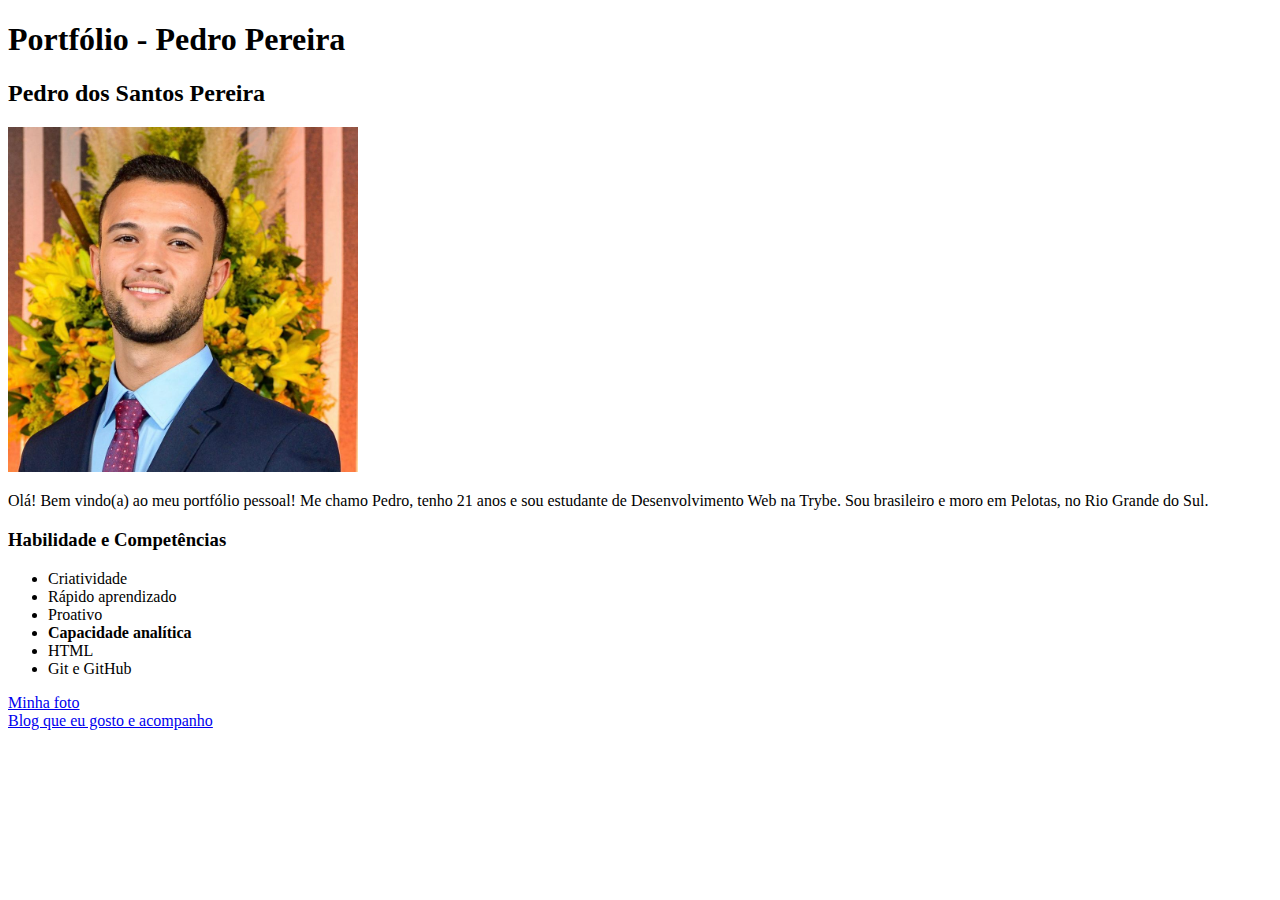
==== index.html @ f5034d41 "Criação do meu portfolio pessoal" ====
<!DOCTYPE html>
<html lang="pt-br">
<head>
    <meta charset="UTF-8">
    <title>Portfólio pessoal</title>
</head>
<body>
    <h1>Portfólio - Pedro Pereira</h1>
    <h2>Pedro dos Santos Pereira</h2>
    <img id="foto-pessoal" src="/images/foto-pessoal.jpeg" alt="Foto Pedro Pereira" width="350px">
    <p>
        Olá! Bem vindo(a) ao meu portfólio pessoal! Me chamo Pedro, tenho 21 anos e sou estudante de Desenvolvimento Web na Trybe. Sou brasileiro e moro em Pelotas, no Rio Grande do Sul.
    </p>

    <h3>Habilidade e Competências</h3>
    <ul>
        <li>Criatividade</li>
        <li>Rápido aprendizado</li>
        <li>Proativo</li>
        <li><strong>Capacidade analítica</strong></li>
        <li>HTML</li>
        <li>Git e GitHub</li>
    </ul>

    <a href="#foto-pessoal">Minha foto</a>

    <br>

    <a href="https://blog.betrybe.com/" target="_blank">Blog que eu gosto e acompanho</a>
    
</body>
</html>
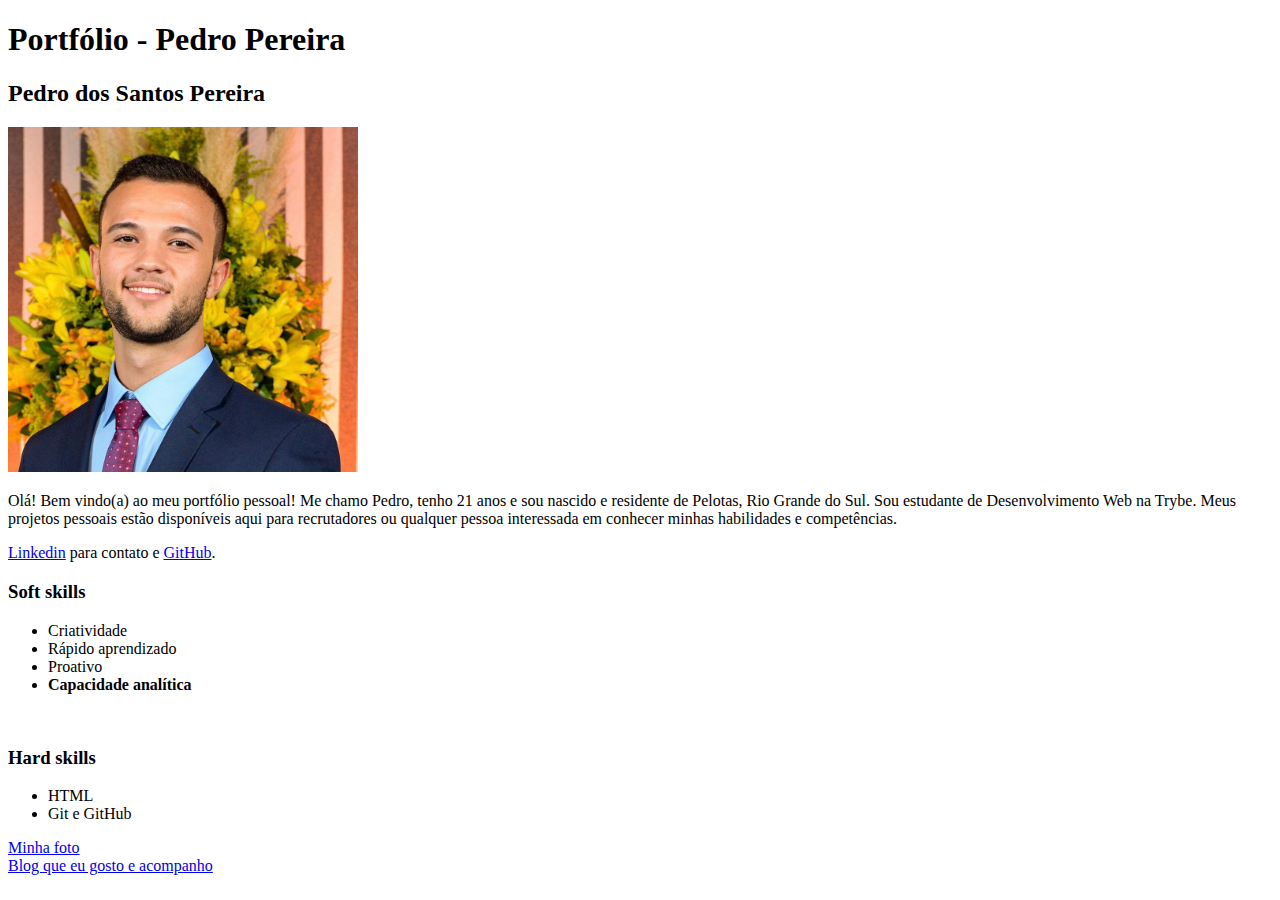
==== commit bf2e8671: "portfolio criado" ====
--- a/index.html
+++ b/index.html
@@ -9,15 +9,24 @@
     <h2>Pedro dos Santos Pereira</h2>
     <img id="foto-pessoal" src="/images/foto-pessoal.jpeg" alt="Foto Pedro Pereira" width="350px">
     <p>
-        Olá! Bem vindo(a) ao meu portfólio pessoal! Me chamo Pedro, tenho 21 anos e sou estudante de Desenvolvimento Web na Trybe. Sou brasileiro e moro em Pelotas, no Rio Grande do Sul.
+        Olá! Bem vindo(a) ao meu portfólio pessoal! Me chamo Pedro, tenho 21 anos e sou nascido e residente de Pelotas, Rio Grande do Sul. Sou estudante de Desenvolvimento Web na Trybe. Meus projetos pessoais estão disponíveis aqui para recrutadores ou qualquer pessoa interessada em conhecer minhas habilidades e competências.
     </p>
+    <p><a href="https://www.linkedin.com/in/pedropereiradev/" target="_blank">Linkedin</a> para contato e <a href="https://github.com/pedropereiradev" target="_blank">GitHub</a>.</p>
+  
 
-    <h3>Habilidade e Competências</h3>
+
+    <h3>Soft skills</h3>
     <ul>
         <li>Criatividade</li>
         <li>Rápido aprendizado</li>
         <li>Proativo</li>
         <li><strong>Capacidade analítica</strong></li>
+    </ul>
+
+    <br>
+
+    <h3>Hard skills</h3>
+    <ul>
         <li>HTML</li>
         <li>Git e GitHub</li>
     </ul>
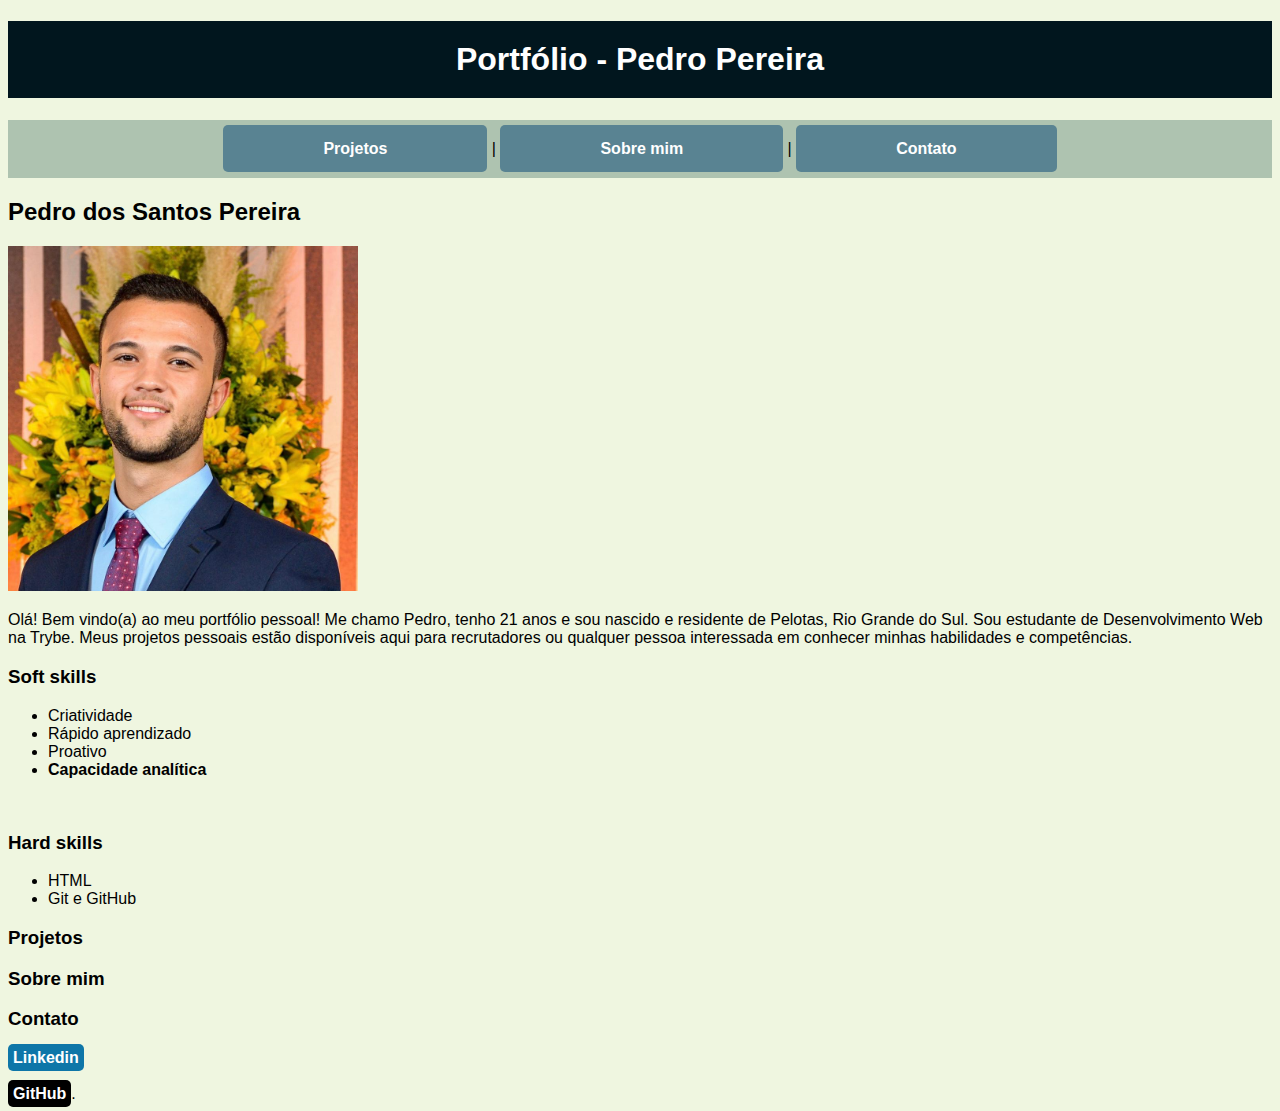
==== commit 1076b887: "Estilização portfólio" ====
--- a/index.html
+++ b/index.html
@@ -2,18 +2,22 @@
 <html lang="pt-br">
 <head>
     <meta charset="UTF-8">
+    <link rel="stylesheet" type="text/css" href="style.css">
     <title>Portfólio pessoal</title>
 </head>
 <body>
-    <h1>Portfólio - Pedro Pereira</h1>
+    <h1 id="title">Portfólio - Pedro Pereira</h1>
+    <p id="navbar">
+        <a href="" class="navbar-item button">Projetos</a> | <a href="" class="navbar-item button">Sobre mim</a> | <a href="" class="navbar-item button">Contato</a>
+    </p>
+
     <h2>Pedro dos Santos Pereira</h2>
+
     <img id="foto-pessoal" src="/images/foto-pessoal.jpeg" alt="Foto Pedro Pereira" width="350px">
+
     <p>
         Olá! Bem vindo(a) ao meu portfólio pessoal! Me chamo Pedro, tenho 21 anos e sou nascido e residente de Pelotas, Rio Grande do Sul. Sou estudante de Desenvolvimento Web na Trybe. Meus projetos pessoais estão disponíveis aqui para recrutadores ou qualquer pessoa interessada em conhecer minhas habilidades e competências.
     </p>
-    <p><a href="https://www.linkedin.com/in/pedropereiradev/" target="_blank">Linkedin</a> para contato e <a href="https://github.com/pedropereiradev" target="_blank">GitHub</a>.</p>
-  
-
 
     <h3>Soft skills</h3>
     <ul>
@@ -31,11 +35,14 @@
         <li>Git e GitHub</li>
     </ul>
 
-    <a href="#foto-pessoal">Minha foto</a>
+    <h3>Projetos</h3>
 
-    <br>
+    <h3>Sobre mim</h3>
 
-    <a href="https://blog.betrybe.com/" target="_blank">Blog que eu gosto e acompanho</a>
+    <h3>Contato</h3>
+    <a href="https://www.linkedin.com/in/pedropereiradev/" target="_blank"  class="button" id="linkedin-contact"> Linkedin</a>
+    <br><br>
+    <a href="https://github.com/pedropereiradev" target="_blank" class="button" id="github-page">GitHub</a>.
     
 </body>
 </html>--- a/style.css
+++ b/style.css
@@ -0,0 +1,44 @@
+body {
+    font-family:'Franklin Gothic Medium', 'Arial Narrow', Arial, sans-serif ;
+    background-color: #EFF6E0;
+    font-size: 16px;
+}
+
+.navbar-item{
+    padding: 15px 100px 15px 100px;
+    background-color: #598392;
+    
+}
+
+.button{
+    border-radius: 5px;
+    text-decoration: none;
+    color: white;
+    font-weight: bold;
+}
+
+
+#title{
+    color: white;
+    text-align: center;
+    background-color: #01161E;
+    padding: 20px;
+}
+
+#navbar {
+    background-color: #AEC3B0;
+    text-align: center;
+    padding: 20px;
+}
+
+#linkedin-contact{
+    background-color: #0E76A8;
+    padding: 5px;
+  
+    
+}
+
+#github-page{
+    padding: 5px;
+    background-color: black;
+}
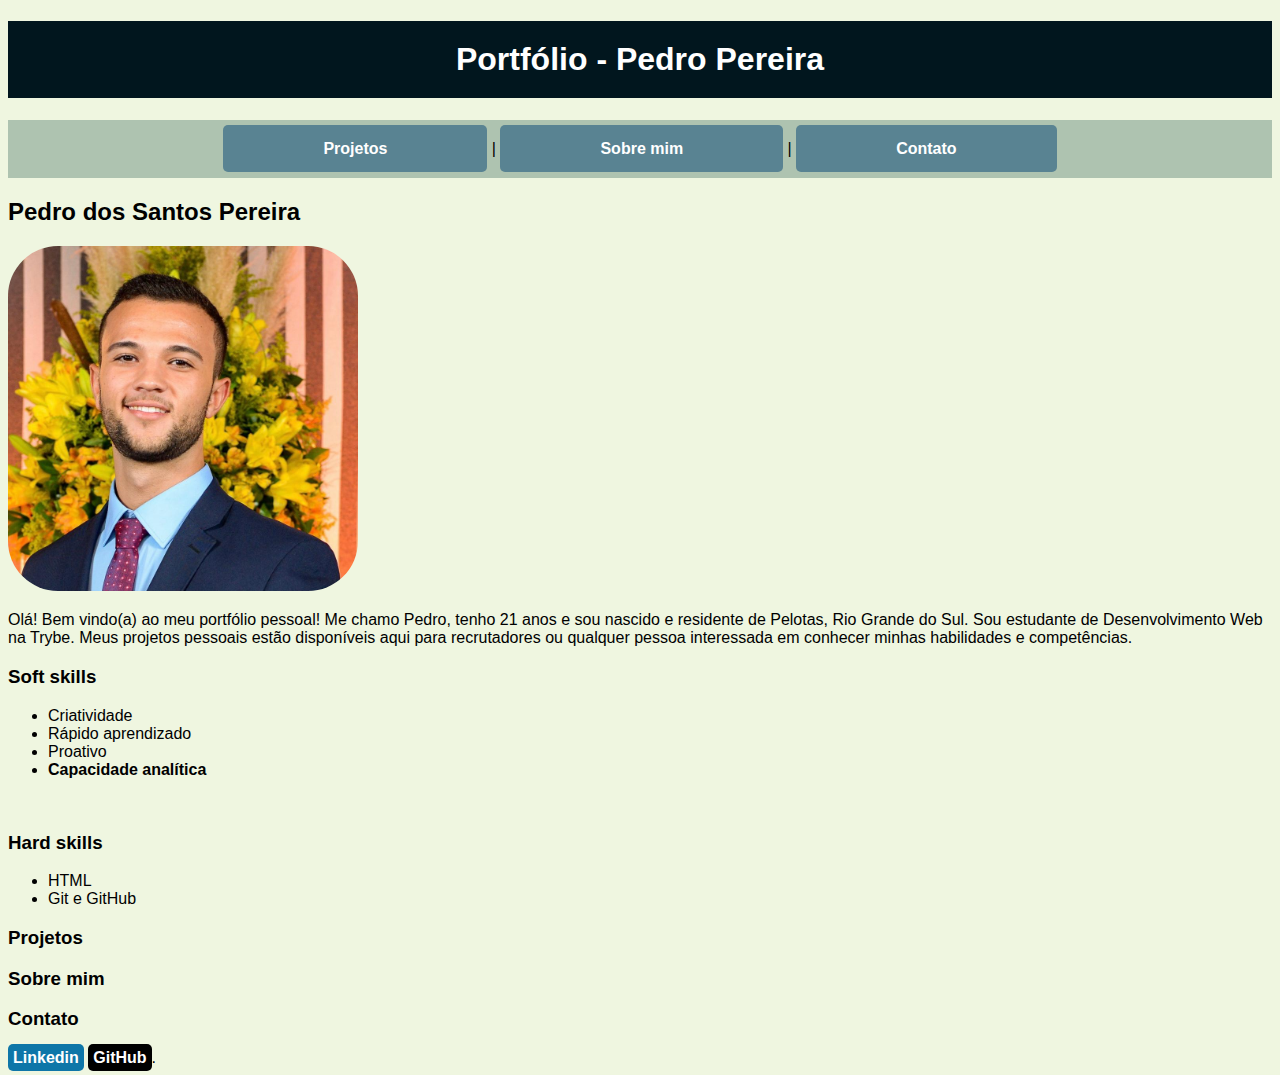
==== commit 08b77152: "alteração de fonte do titulo" ====
--- a/index.html
+++ b/index.html
@@ -11,9 +11,9 @@
         <a href="" class="navbar-item button">Projetos</a> | <a href="" class="navbar-item button">Sobre mim</a> | <a href="" class="navbar-item button">Contato</a>
     </p>
 
-    <h2>Pedro dos Santos Pereira</h2>
+    <h2 id="personal">Pedro dos Santos Pereira</h2>
 
-    <img id="foto-pessoal" src="/images/foto-pessoal.jpeg" alt="Foto Pedro Pereira" width="350px">
+    <img id="picture" src="/images/foto-pessoal.jpeg" alt="Foto Pedro Pereira" width="350px">
 
     <p>
         Olá! Bem vindo(a) ao meu portfólio pessoal! Me chamo Pedro, tenho 21 anos e sou nascido e residente de Pelotas, Rio Grande do Sul. Sou estudante de Desenvolvimento Web na Trybe. Meus projetos pessoais estão disponíveis aqui para recrutadores ou qualquer pessoa interessada em conhecer minhas habilidades e competências.
@@ -41,7 +41,6 @@
 
     <h3>Contato</h3>
     <a href="https://www.linkedin.com/in/pedropereiradev/" target="_blank"  class="button" id="linkedin-contact"> Linkedin</a>
-    <br><br>
     <a href="https://github.com/pedropereiradev" target="_blank" class="button" id="github-page">GitHub</a>.
     
 </body>
--- a/style.css
+++ b/style.css
@@ -7,7 +7,6 @@
 .navbar-item{
     padding: 15px 100px 15px 100px;
     background-color: #598392;
-    
 }
 
 .button{
@@ -19,6 +18,7 @@
 
 
 #title{
+    font-family: Helvetica;
     color: white;
     text-align: center;
     background-color: #01161E;
@@ -34,11 +34,13 @@
 #linkedin-contact{
     background-color: #0E76A8;
     padding: 5px;
-  
-    
 }
 
 #github-page{
     padding: 5px;
     background-color: black;
 }
+
+#picture{
+    border-radius: 50px;
+}
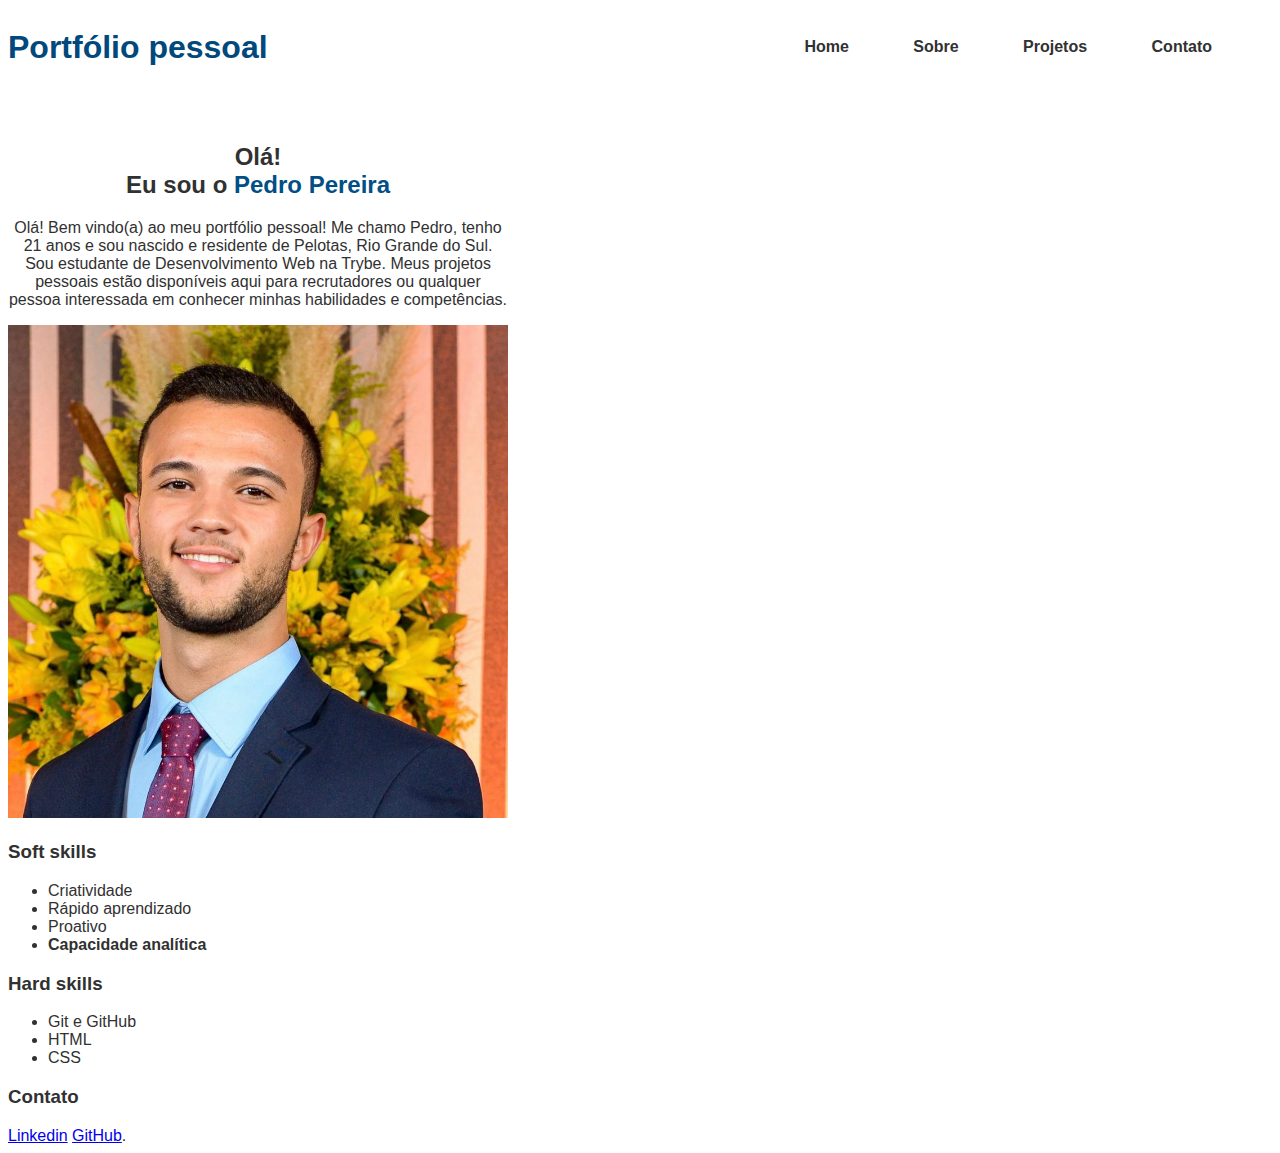
==== commit d700c318: "Estilo da barra de navegação finalizado" ====
--- a/index.html
+++ b/index.html
@@ -6,42 +6,55 @@
     <title>Portfólio pessoal</title>
 </head>
 <body>
-    <h1 id="title">Portfólio - Pedro Pereira</h1>
-    <p id="navbar">
-        <a href="" class="navbar-item button">Projetos</a> | <a href="" class="navbar-item button">Sobre mim</a> | <a href="" class="navbar-item button">Contato</a>
-    </p>
+    <div id="navigation-bar">
+        <div id="page-title">
+            <h1>Portfólio pessoal</h1>
+        </div>
+        <div id="navigation-menu">
+            <a href="">Home</a>
+            <a href="">Sobre</a>
+            <a href="">Projetos</a>
+            <a href="">Contato</a>
+        </div>
 
-    <h2 id="personal">Pedro dos Santos Pereira</h2>
-
-    <img id="picture" src="/images/foto-pessoal.jpeg" alt="Foto Pedro Pereira" width="350px">
-
-    <p>
-        Olá! Bem vindo(a) ao meu portfólio pessoal! Me chamo Pedro, tenho 21 anos e sou nascido e residente de Pelotas, Rio Grande do Sul. Sou estudante de Desenvolvimento Web na Trybe. Meus projetos pessoais estão disponíveis aqui para recrutadores ou qualquer pessoa interessada em conhecer minhas habilidades e competências.
-    </p>
-
-    <h3>Soft skills</h3>
-    <ul>
-        <li>Criatividade</li>
-        <li>Rápido aprendizado</li>
-        <li>Proativo</li>
-        <li><strong>Capacidade analítica</strong></li>
-    </ul>
-
-    <br>
-
-    <h3>Hard skills</h3>
-    <ul>
-        <li>HTML</li>
-        <li>Git e GitHub</li>
-    </ul>
-
-    <h3>Projetos</h3>
-
-    <h3>Sobre mim</h3>
-
-    <h3>Contato</h3>
-    <a href="https://www.linkedin.com/in/pedropereiradev/" target="_blank"  class="button" id="linkedin-contact"> Linkedin</a>
-    <a href="https://github.com/pedropereiradev" target="_blank" class="button" id="github-page">GitHub</a>.
-    
+    </div>
+    <div id="apresentation">
+        <div id="apresentation-introduction">
+            <h2>Olá!<br>Eu sou o <span id="personal-name">Pedro Pereira</span></h2>
+            <p>
+                Olá! Bem vindo(a) ao meu portfólio pessoal! Me chamo Pedro, tenho 21 anos e sou nascido e residente de Pelotas, Rio
+                Grande do Sul. Sou estudante de Desenvolvimento Web na Trybe. Meus projetos pessoais estão disponíveis aqui para
+                recrutadores ou qualquer pessoa interessada em conhecer minhas habilidades e competências.
+            </p>
+        </div>
+        <div id="apresentation-imageblock">
+            <img id="apresentation-image" src="images/foto-pessoal.jpeg" alt="Foto pessoal">
+        </div>
+    </div>
+    <div id="skills">
+        <div id="soft-skills">
+            <h3>Soft skills</h3>
+            <ul>
+                <li>Criatividade</li>
+                <li>Rápido aprendizado</li>
+                <li>Proativo</li>
+                <li><strong>Capacidade analítica</strong></li>
+            </ul>
+        </div>
+        <div id="hard-skills">
+            <h3>Hard skills</h3>
+            <ul>
+                <li>Git e GitHub</li>
+                <li>HTML</li>
+                <li>CSS</li>
+            </ul>
+        </div>
+    </div>
+    <div id="contact">
+        <h3>Contato</h3>
+        <a href="https://www.linkedin.com/in/pedropereiradev/" target="_blank" class="button" id="linkedin-contact">
+            Linkedin</a>
+        <a href="https://github.com/pedropereiradev" target="_blank" class="button" id="github-page">GitHub</a>.
+    </div>
 </body>
 </html>--- a/style.css
+++ b/style.css
@@ -1,46 +1,60 @@
-body {
-    font-family:'Franklin Gothic Medium', 'Arial Narrow', Arial, sans-serif ;
-    background-color: #EFF6E0;
-    font-size: 16px;
+body{
+    font-family:'Trebuchet MS', 'Lucida Sans Unicode', 'Lucida Grande', 'Lucida Sans', Arial, sans-serif ;
+    color: rgb(49, 49, 49);
 }
 
-.navbar-item{
-    padding: 15px 100px 15px 100px;
-    background-color: #598392;
+#navigation-bar {
+    /*background-color: coral;*/
 }
 
-.button{
-    border-radius: 5px;
-    text-decoration: none;
-    color: white;
-    font-weight: bold;
+#page-title {
+    display: inline-block;
+    color: rgb(1, 73, 124);
 }
 
-
-#title{
-    font-family: Helvetica;
-    color: white;
-    text-align: center;
-    background-color: #01161E;
-    padding: 20px;
+#personal-name {
+    color: rgb(1, 79, 134);
 }
 
-#navbar {
-    background-color: #AEC3B0;
+ #navigation-menu {
+     display: inline-block;
+     float: right;
+     margin-top: 30px;
+    /* background-color: cyan;*/
+ }
+
+ #navigation-menu a {
+     text-decoration: none;
+     padding-right: 60px ;
+     font-weight: 600;
+     /*background-color:cornflowerblue ;*/
+ }
+
+ #navigation-menu a:visited {
+      color: rgb(49, 49, 49);
+  }
+
+ #navigation-menu a:hover {
+     color: rgb(97, 165, 194);
+     font-weight: bold;
+ }
+
+ #navigation-menu a:active{
+     color: rgb(97, 165, 194);
+     font-weight: bold;
+ }
+
+ #apresentation {
+    margin-top: 35px;
+   /* background-color: darkgrey;*/
+ }
+
+ #apresentation-introduction {
+    display: inline-block;
+    max-width:500px;
     text-align: center;
-    padding: 20px;
-}
+ }
 
-#linkedin-contact{
-    background-color: #0E76A8;
-    padding: 5px;
-}
-
-#github-page{
-    padding: 5px;
-    background-color: black;
-}
-
-#picture{
-    border-radius: 50px;
-}
+ #apresentation-image{
+     max-width: 500px;
+ }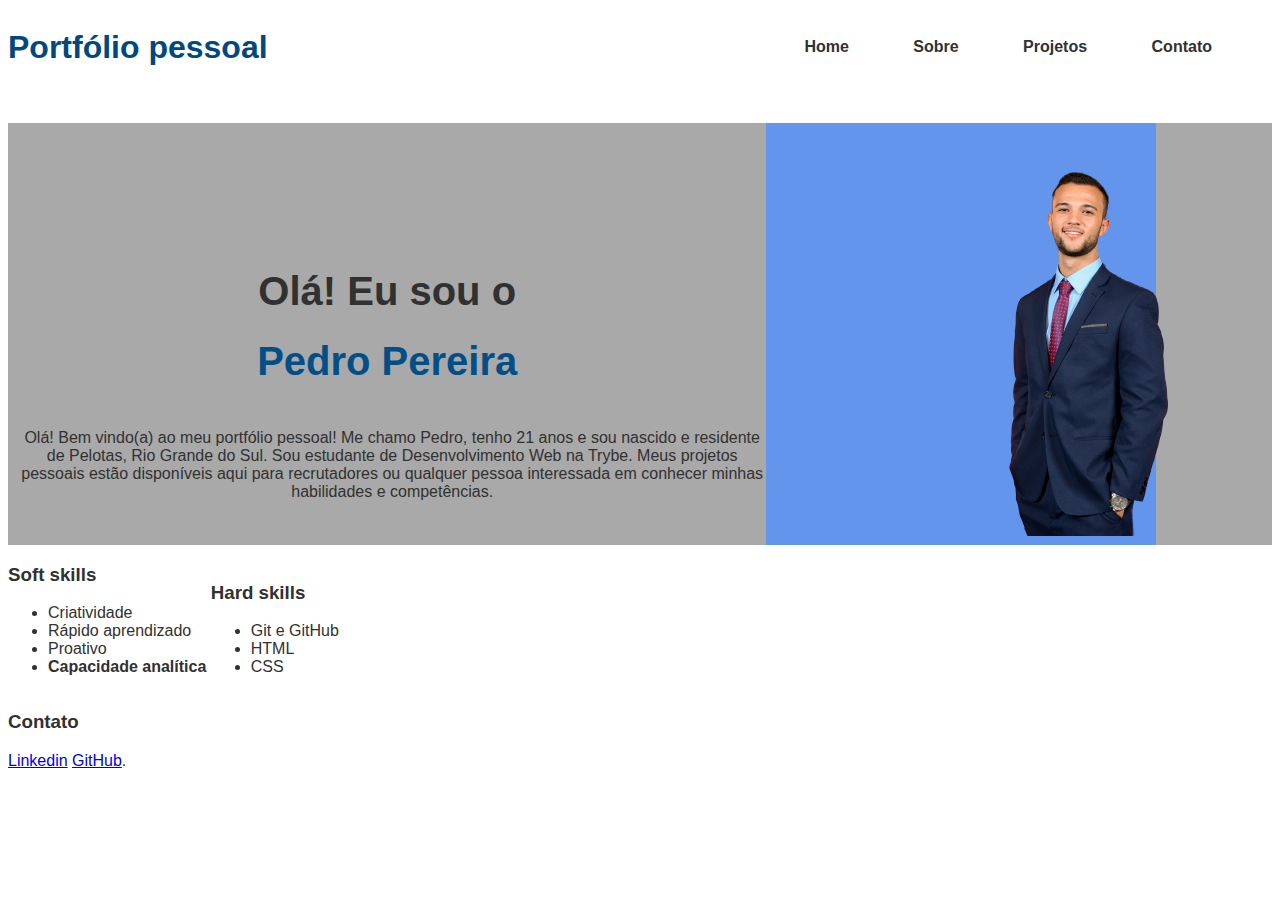
==== commit 9fde238e: "Atualização da imagem pessoal, organização do espaço de apresentação e disposição das habilidades e " ====
--- a/index.html
+++ b/index.html
@@ -20,15 +20,15 @@
     </div>
     <div id="apresentation">
         <div id="apresentation-introduction">
-            <h2>Olá!<br>Eu sou o <span id="personal-name">Pedro Pereira</span></h2>
+            <h2>Olá! Eu sou o <br><span id="personal-name">Pedro Pereira</span></h2>
             <p>
                 Olá! Bem vindo(a) ao meu portfólio pessoal! Me chamo Pedro, tenho 21 anos e sou nascido e residente de Pelotas, Rio
                 Grande do Sul. Sou estudante de Desenvolvimento Web na Trybe. Meus projetos pessoais estão disponíveis aqui para
                 recrutadores ou qualquer pessoa interessada em conhecer minhas habilidades e competências.
             </p>
         </div>
-        <div id="apresentation-imageblock">
-            <img id="apresentation-image" src="images/foto-pessoal.jpeg" alt="Foto pessoal">
+        <div id="apresentation-image">
+            <img src="images/foto-pessoal.png" alt="Foto pessoal">
         </div>
     </div>
     <div id="skills">
--- a/style.css
+++ b/style.css
@@ -1,10 +1,6 @@
 body{
     font-family:'Trebuchet MS', 'Lucida Sans Unicode', 'Lucida Grande', 'Lucida Sans', Arial, sans-serif ;
     color: rgb(49, 49, 49);
-}
-
-#navigation-bar {
-    /*background-color: coral;*/
 }
 
 #page-title {
@@ -17,44 +13,68 @@
 }
 
  #navigation-menu {
-     display: inline-block;
-     float: right;
-     margin-top: 30px;
+    display: inline-block;
+    float: right;
+    margin-top: 30px;
     /* background-color: cyan;*/
  }
 
  #navigation-menu a {
-     text-decoration: none;
-     padding-right: 60px ;
-     font-weight: 600;
+    text-decoration: none;
+    padding-right: 60px ;
+    font-weight: 600;
      /*background-color:cornflowerblue ;*/
  }
 
  #navigation-menu a:visited {
-      color: rgb(49, 49, 49);
+    color: rgb(49, 49, 49);
   }
 
  #navigation-menu a:hover {
-     color: rgb(97, 165, 194);
-     font-weight: bold;
+    color: rgb(97, 165, 194);
+    font-weight: bold;
  }
 
  #navigation-menu a:active{
-     color: rgb(97, 165, 194);
-     font-weight: bold;
+    color: rgb(97, 165, 194);
+    font-weight: bold;
  }
 
  #apresentation {
-    margin-top: 35px;
-   /* background-color: darkgrey;*/
+    margin-top: 35px;  
+    background-color: darkgrey;
  }
 
  #apresentation-introduction {
     display: inline-block;
-    max-width:500px;
+    float: left;
+    max-width:60%;
     text-align: center;
+    padding-top: 100px;
+    overflow:hidden;
+    /*background-color: chocolate;*/
+ }
+
+ #apresentation-introduction h2{
+    font-size: 40px;
+    line-height: 70px;
+ }
+
+ #apresentation-introduction p {
+    padding-left: 10px;
  }
 
  #apresentation-image{
-     max-width: 500px;
+    display: inline-block;
+    max-width: 30%;
+    background-color: cornflowerblue;
+    padding: 5px;    
+ }
+
+ #soft-skills {
+    display: inline-block;
+ }
+
+ #hard-skills {
+    display: inline-block;
  }